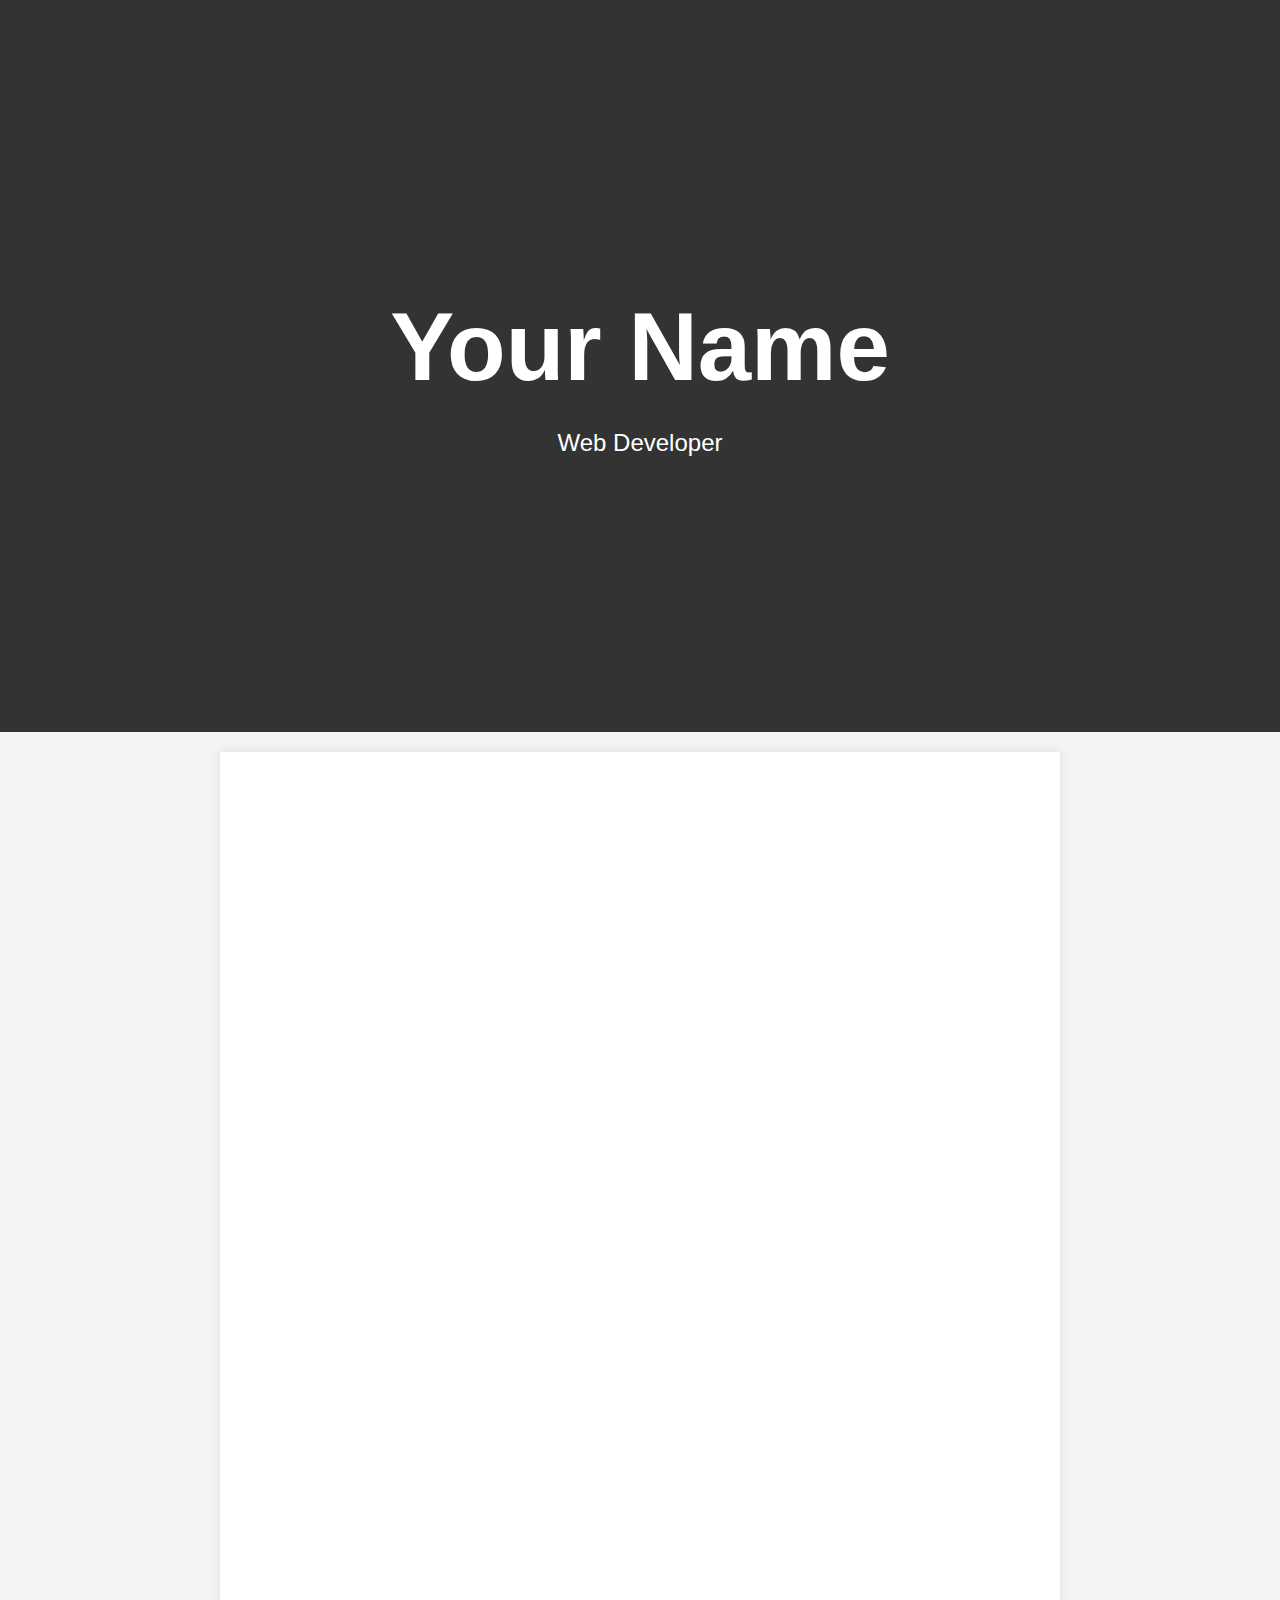
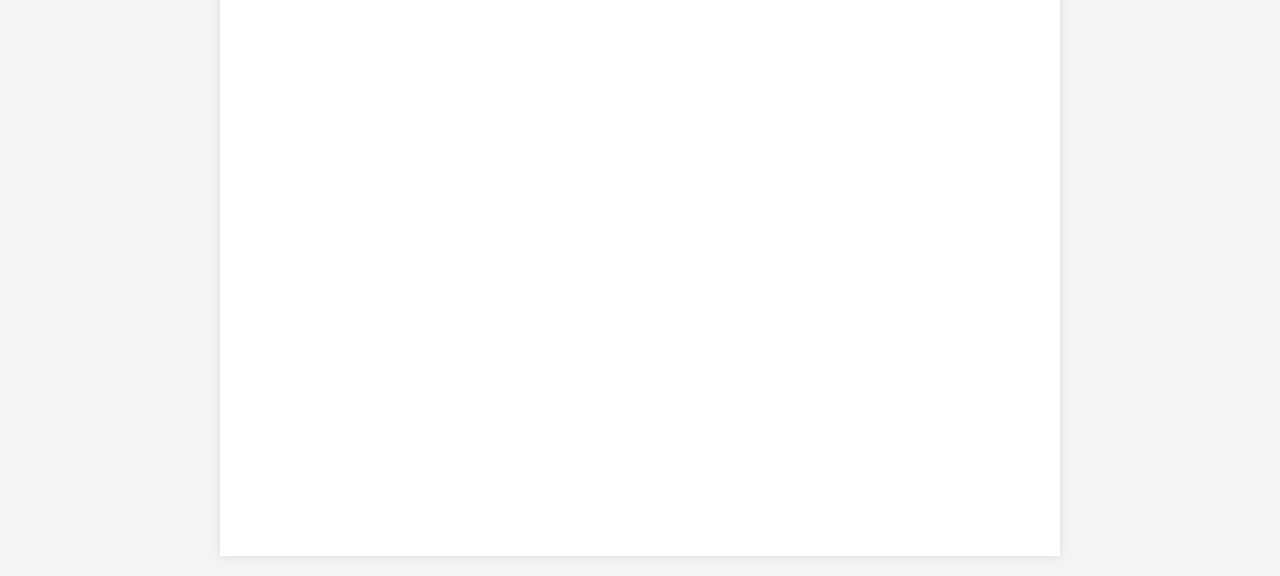
==== home.html @ 7e668e8a "Upload about me website" ====
<!DOCTYPE html>
<html lang="en">

<head>
  <meta charset="UTF-8">
  <meta name="viewport" content="width=device-width, initial-scale=1.0">
  <title>Jimmy Liu - Resume</title>
  <link rel="stylesheet" href="styles.css">
  <script defer src="script.js"></script>
</head>

<body>

  <div id="top"></div>

  <header>
    <h1>Your Name</h1>
    <p>Web Developer</p>
  </header>

  <div class="main">
    <section id="about" class="hidden">
      <h2>About Me</h2>
      <p>Write a brief description about yourself here.</p>
    </section>

    <section id="experience" class="hidden">
      <h2>Experience</h2>
      <div class="job">
        <h3>Company Name</h3>
        <p>Position: Your Position</p>
        <p>Date: MM/YYYY - MM/YYYY</p>
        <p>Description: Write a brief description of your responsibilities and achievements.</p>
      </div>
    </section>

    <section id="education" class="hidden">
      <h2>Education</h2>
      <div class="education">
        <h3>University Name</h3>
        <p>Degree: Your Degree</p>
        <p>Date: YYYY</p>
        <p>Description: Write a brief description of your academic achievements or any relevant details.</p>
      </div>
      <!-- Add more education entries as needed -->
    </section>

    <section id="skills" class="hidden">
      <h2>Skills</h2>
      <p>Skill 1, Skill 2, Skill 3, ...</p>
      <p>Describe your proficiency level or any relevant details for each skill.</p>
    </section>

    <section id="projects" class="hidden">
      <h2>Projects</h2>
      <div class="project">
        <h3>Project 1</h3>
        <p>Description: Write a brief description of the project.</p>
      </div>
    </section>
  </div>
</body>

</html>
---- styles.css ----
body {
  font-family: Arial, sans-serif;
  line-height: 1.6;
  background-color: #f4f4f4;
  color: #333;
  margin: 0;
  padding: 0;
}

header {
  background-color: #333;
  color: #fff;
  text-align: center;
  padding: 6rem 0; /* Adjusted padding for the header */
  display: flex;
  flex-direction: column;
  justify-content: center;
  align-items: center;
  width: 100vw; /* Set the width to the viewport width */
  height: 60vh;
}

h1 {
  font-size: 6rem;
  margin: 0;
}

p {
  font-size: 1.5rem;
  margin: 0;
}

nav {
  background-color: #333;
  color: #fff;
  display: flex;
  justify-content: center;
  align-items: center;
}

nav a {
  color: #fff;
  text-decoration: none;
  padding: 1rem;
}

nav a:hover {
  background-color: #555;
}

.main {
  max-width: 800px;
  margin: 20px auto;
  padding: 20px;
  background-color: #fff;
  box-shadow: 0 0 10px rgba(0, 0, 0, 0.1);
}

h2 {
  text-align: center;
  text-transform: uppercase;
  font-size: 2rem;
  margin-bottom: 20px;
}

section {
  margin-bottom: 75px;
}

body::-webkit-scrollbar {
  display: none;
}

.hidden {
  opacity: 0;
  filter: blur(5px);
  transform: translateY(50%);
  transition: all 1s;
}

.show {
  opacity: 1;
  filter: blur(0px);
  transform: translateY(0);
}
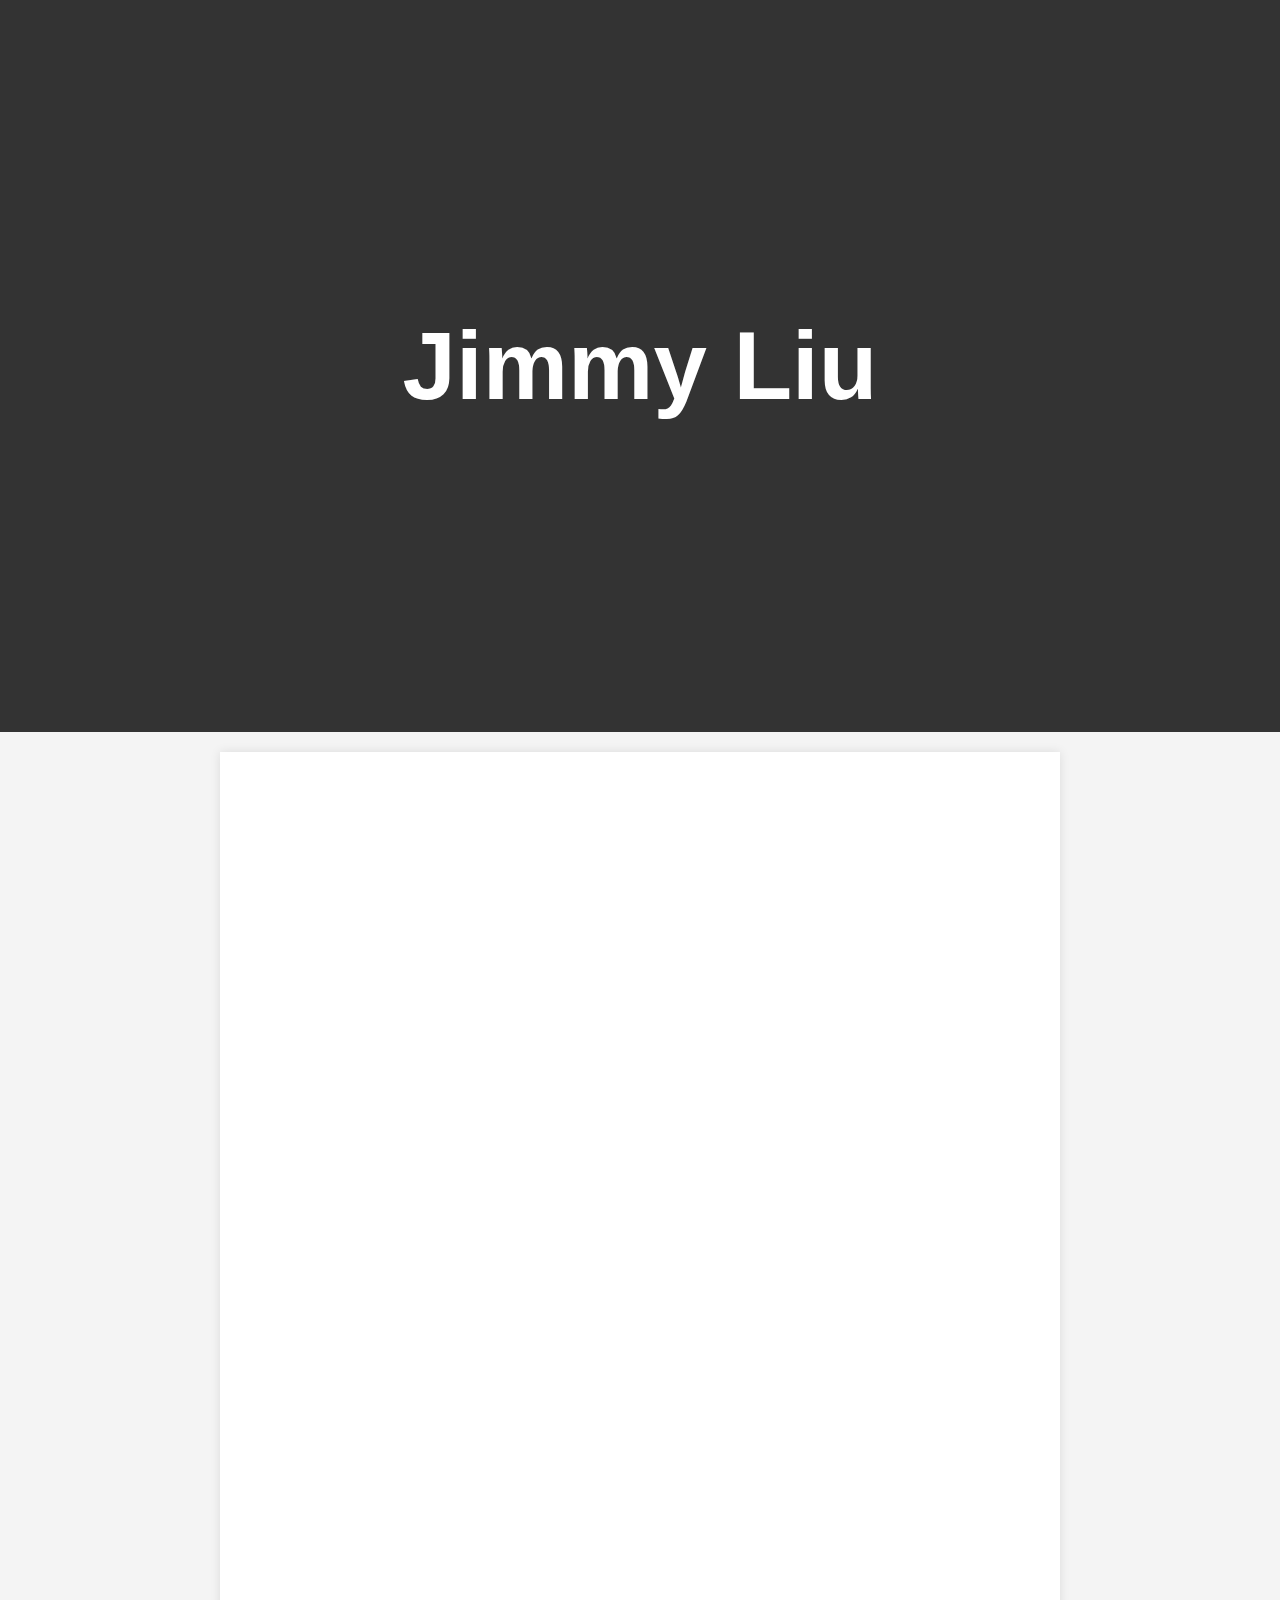
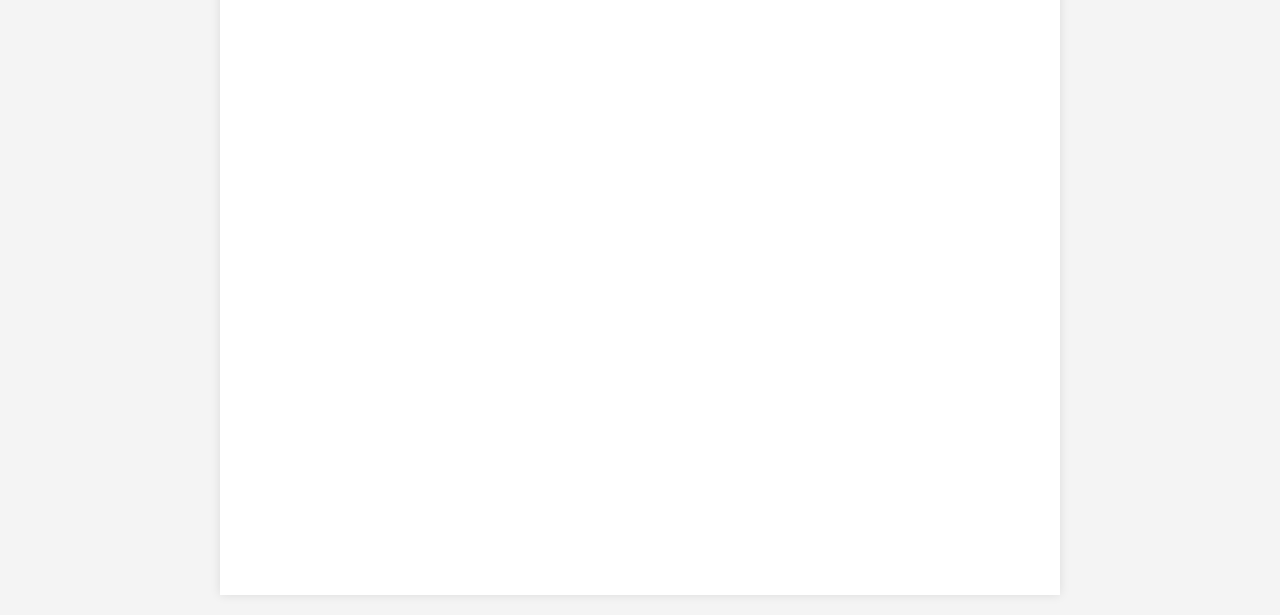
==== commit 92b0bda7: "Update home.html" ====
--- a/home.html
+++ b/home.html
@@ -4,7 +4,7 @@
 <head>
   <meta charset="UTF-8">
   <meta name="viewport" content="width=device-width, initial-scale=1.0">
-  <title>Jimmy Liu - Resume</title>
+  <title>Home</title>
   <link rel="stylesheet" href="styles.css">
   <script defer src="script.js"></script>
 </head>
@@ -14,41 +14,42 @@
   <div id="top"></div>
 
   <header>
-    <h1>Your Name</h1>
-    <p>Web Developer</p>
+    <h1>Jimmy Liu</h1>
   </header>
 
   <div class="main">
     <section id="about" class="hidden">
       <h2>About Me</h2>
-      <p>Write a brief description about yourself here.</p>
-    </section>
-
-    <section id="experience" class="hidden">
-      <h2>Experience</h2>
-      <div class="job">
-        <h3>Company Name</h3>
-        <p>Position: Your Position</p>
-        <p>Date: MM/YYYY - MM/YYYY</p>
-        <p>Description: Write a brief description of your responsibilities and achievements.</p>
-      </div>
+      <p>
+        I'm a Sophomore studying computer science at the University of Washington. I've
+        been coding as a hobby for 4 years, working on things ranging from 
+      </p>
     </section>
 
     <section id="education" class="hidden">
       <h2>Education</h2>
       <div class="education">
-        <h3>University Name</h3>
-        <p>Degree: Your Degree</p>
-        <p>Date: YYYY</p>
+        <h3>University of Washington Seattle</h3>
+        <p>Pursueing a B.S in computer science</p>
+        <p>2022 - 2026</p>
         <p>Description: Write a brief description of your academic achievements or any relevant details.</p>
       </div>
-      <!-- Add more education entries as needed -->
     </section>
 
     <section id="skills" class="hidden">
       <h2>Skills</h2>
       <p>Skill 1, Skill 2, Skill 3, ...</p>
       <p>Describe your proficiency level or any relevant details for each skill.</p>
+    </section>
+
+    <section id="experience" class="hidden">
+      <h2>Experience</h2>
+      <div class="job">
+        <h3>Blake Rian Consulting</h3>
+        <p>Position: Server</p>
+        <p>Date: 07/23 - 10/23</p>
+        <p>Catering at Microsoft events</p>
+      </div>
     </section>
 
     <section id="projects" class="hidden">
@@ -61,4 +62,4 @@
   </div>
 </body>
 
-</html>+</html>
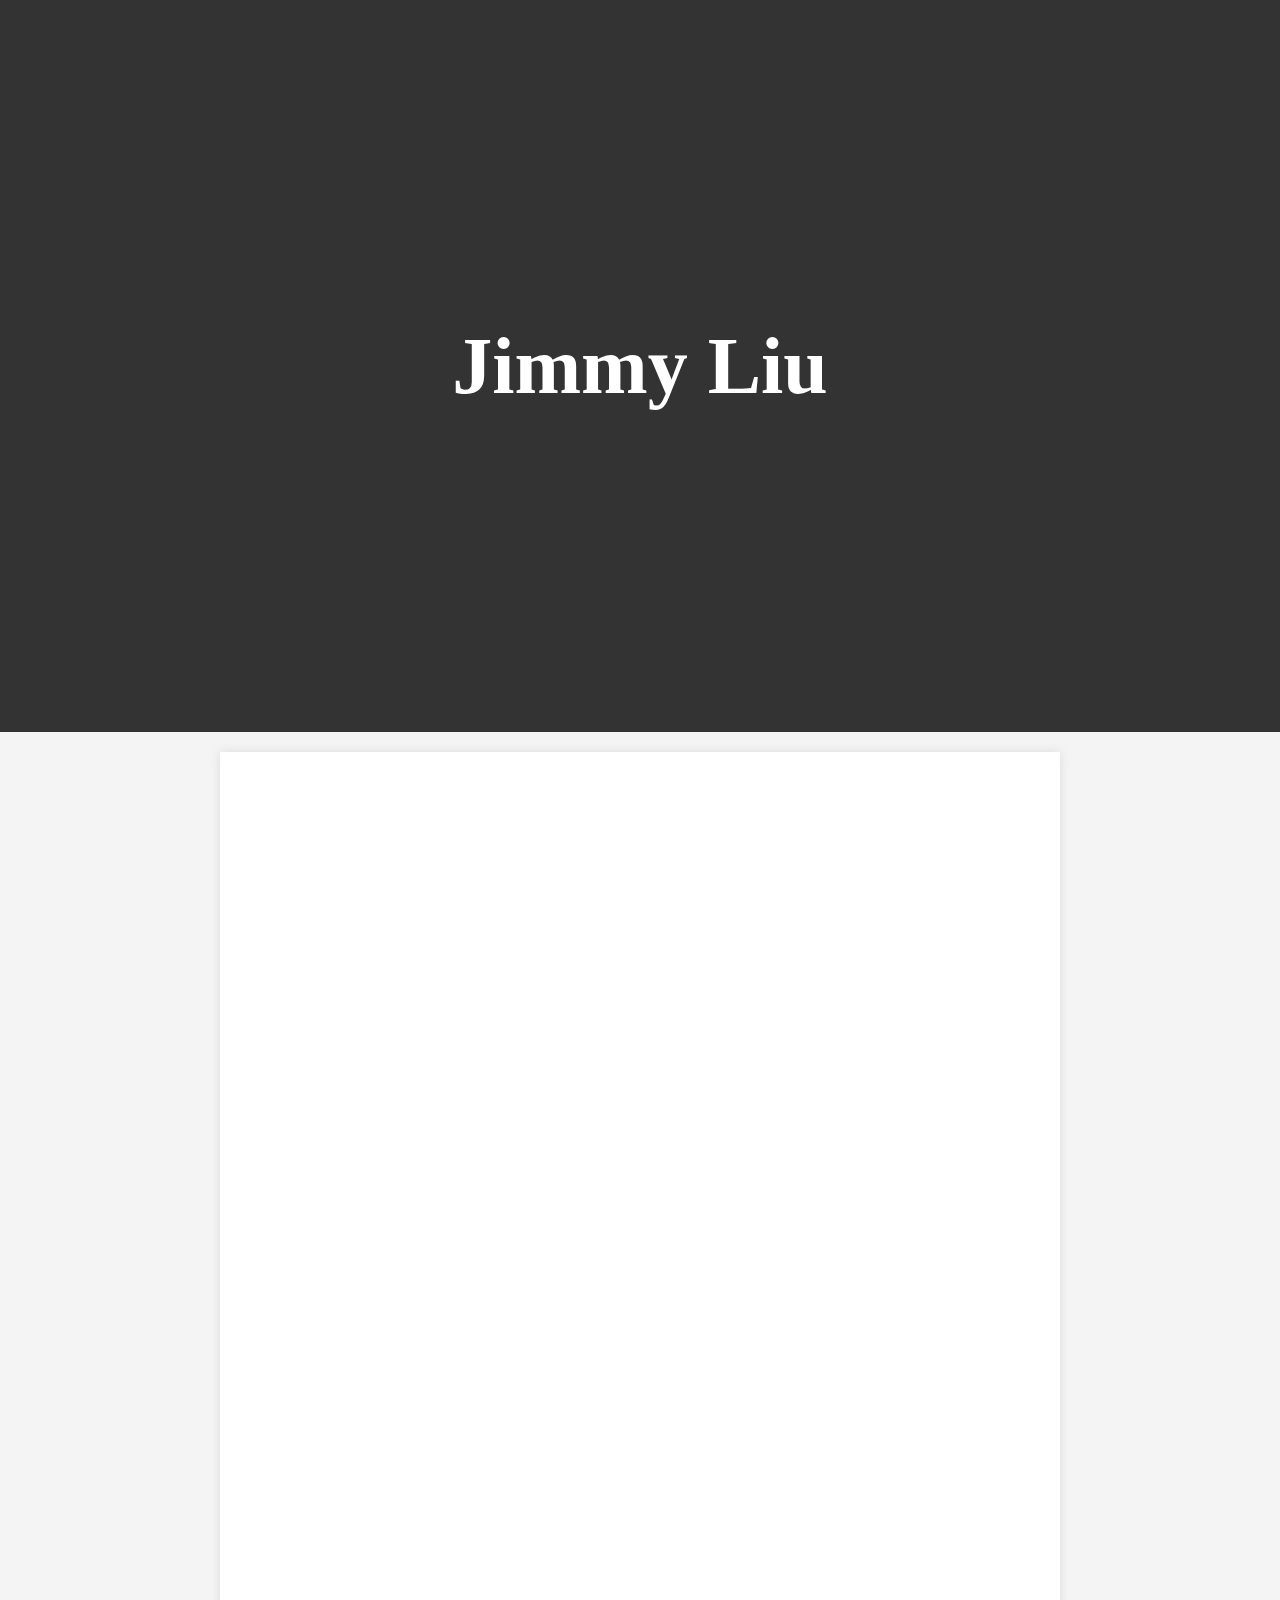
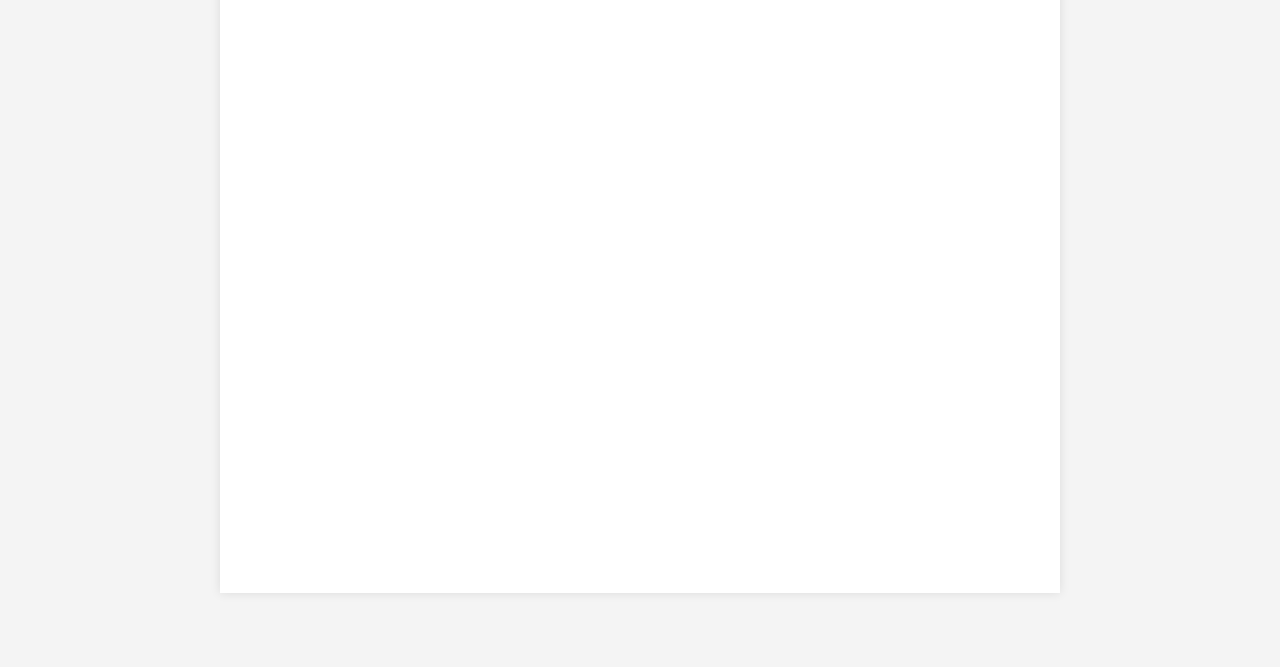
==== commit 55ed197e: "Update home.html" ====
--- a/home.html
+++ b/home.html
@@ -30,7 +30,7 @@
       <h2>Education</h2>
       <div class="education">
         <h3>University of Washington Seattle</h3>
-        <p>Pursueing a B.S in computer science</p>
+        <p>Pursuing a B.S. in computer science</p>
         <p>2022 - 2026</p>
         <p>Description: Write a brief description of your academic achievements or any relevant details.</p>
       </div>
@@ -43,7 +43,7 @@
     </section>
 
     <section id="experience" class="hidden">
-      <h2>Experience</h2>
+      <h2>Job Experience</h2>
       <div class="job">
         <h3>Blake Rian Consulting</h3>
         <p>Position: Server</p>
--- a/styles.css
+++ b/styles.css
@@ -21,7 +21,8 @@
 }
 
 h1 {
-  font-size: 6rem;
+  font-family: "sans-serif";
+  font-size: 5rem;
   margin: 0;
 }
 
@@ -64,7 +65,8 @@
 }
 
 section {
-  margin-bottom: 75px;
+  margin-top: 50px;
+  padding-bottom: 30px;
 }
 
 body::-webkit-scrollbar {
@@ -82,4 +84,4 @@
   opacity: 1;
   filter: blur(0px);
   transform: translateY(0);
-}+}
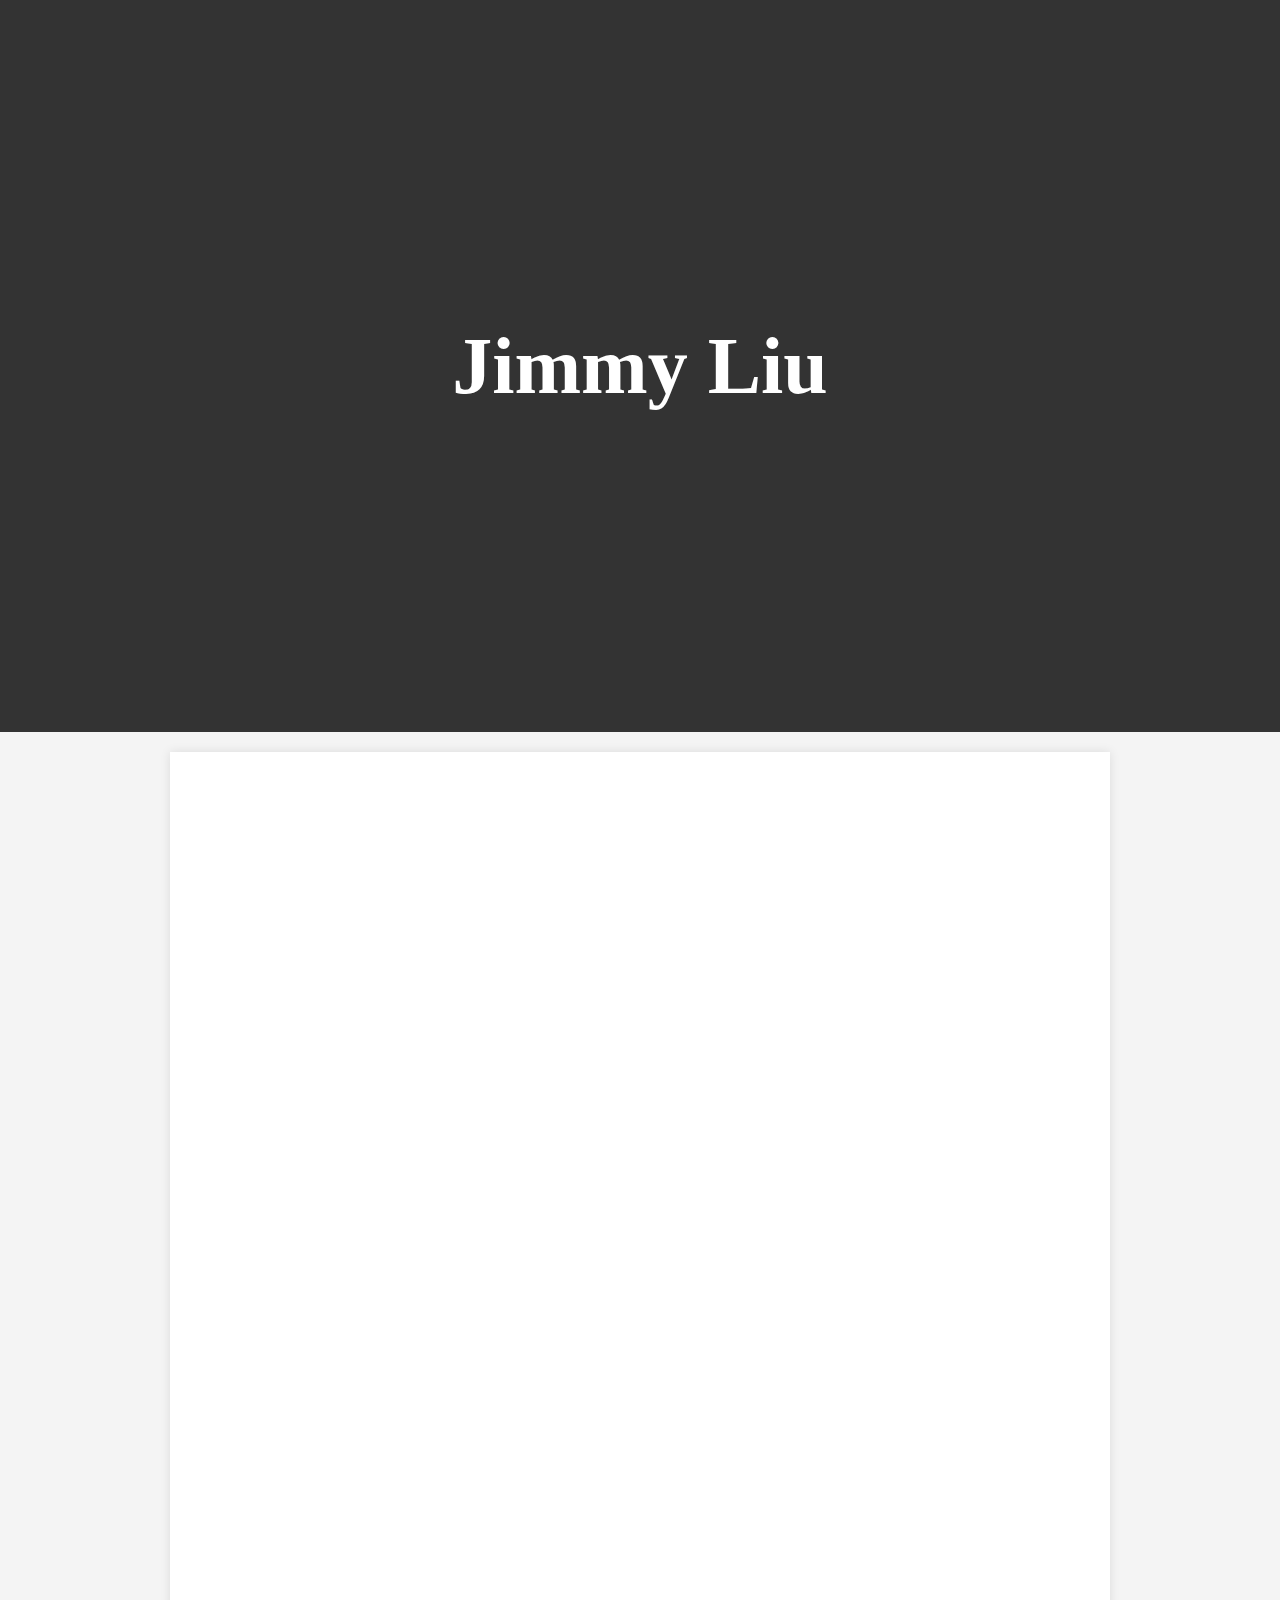
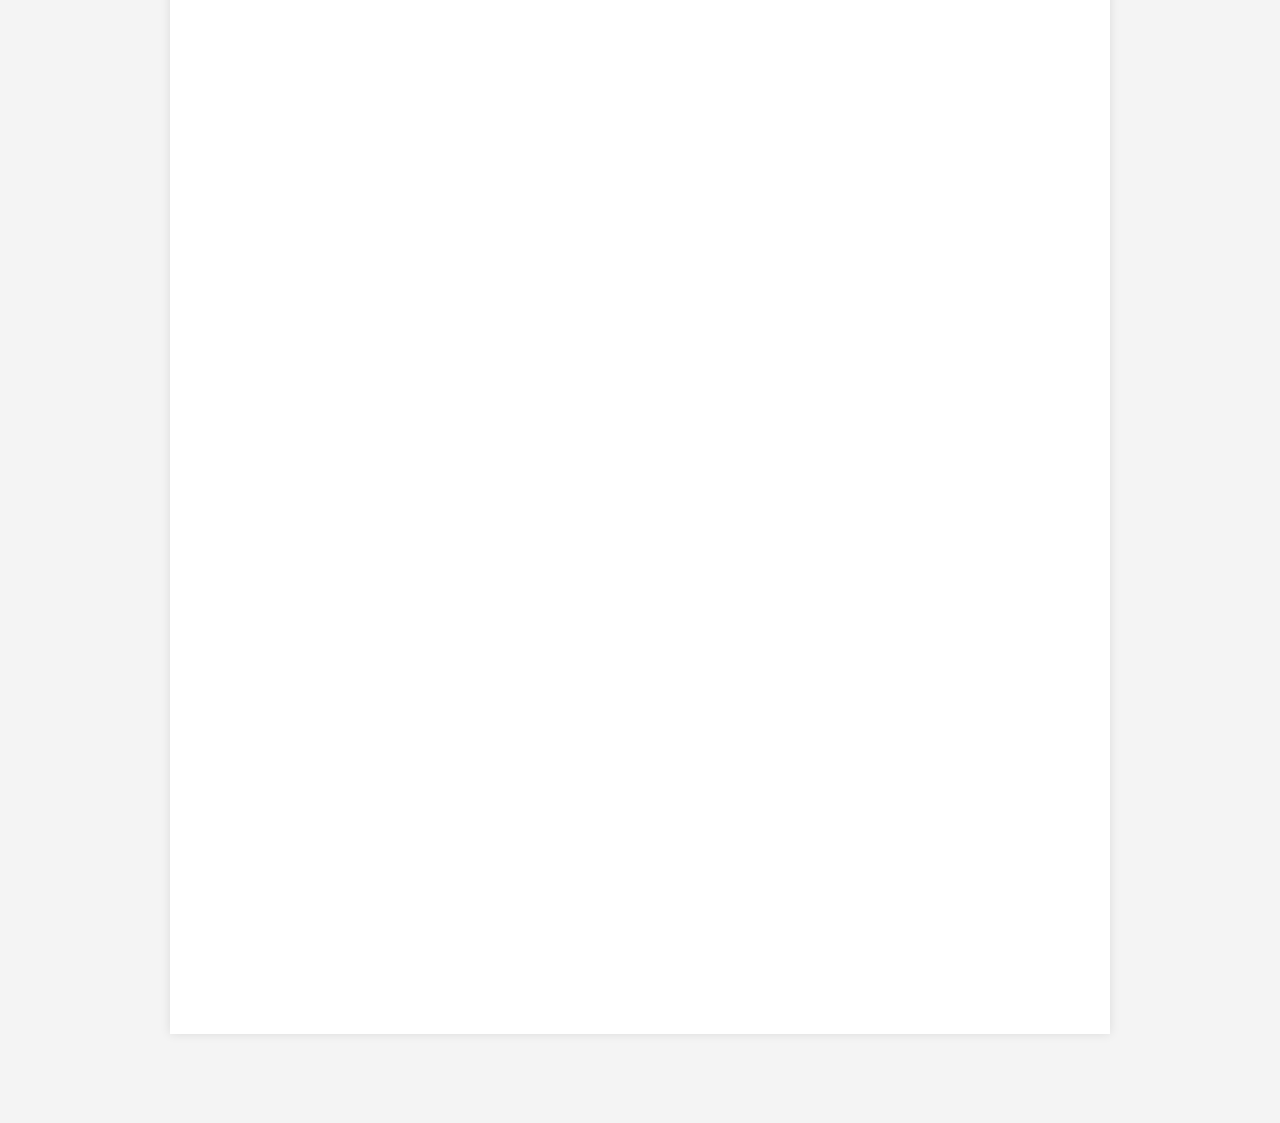
==== commit f8f93fef: "added smooth refresh animation to top of page" ====
--- a/home.html
+++ b/home.html
@@ -21,9 +21,12 @@
     <section id="about" class="hidden">
       <h2>About Me</h2>
       <p>
-        I'm a Sophomore studying computer science at the University of Washington. I've
-        been coding as a hobby for 4 years, working on things ranging from 
+        I'm a Sophomore pursuing a B.S. in computer science at the University of Washington Seattle. I have four years of coding 
+        experience working as a hobby, working on personal projects and competing in competitive programming tournaments, along 
+        with two years of university courses. My strengths include problem-solving, adaptability, and communication. I'm looking 
+        to expand my career and learn new things!
       </p>
+      <p>Contact me at jimmyliu20040@gmail.com</p>
     </section>
 
     <section id="education" class="hidden">
--- a/styles.css
+++ b/styles.css
@@ -3,8 +3,8 @@
   line-height: 1.6;
   background-color: #f4f4f4;
   color: #333;
-  margin: 0;
-  padding: 0;
+  margin: 0px;
+  padding: 0px;
 }
 
 header {
@@ -23,12 +23,10 @@
 h1 {
   font-family: "sans-serif";
   font-size: 5rem;
-  margin: 0;
 }
 
 p {
   font-size: 1.5rem;
-  margin: 0;
 }
 
 nav {
@@ -50,7 +48,7 @@
 }
 
 .main {
-  max-width: 800px;
+  max-width: 900px;
   margin: 20px auto;
   padding: 20px;
   background-color: #fff;
@@ -77,11 +75,12 @@
   opacity: 0;
   filter: blur(5px);
   transform: translateY(50%);
-  transition: all 1s;
 }
 
 .show {
   opacity: 1;
   filter: blur(0px);
   transform: translateY(0);
+  transition: all 1s;
 }
+
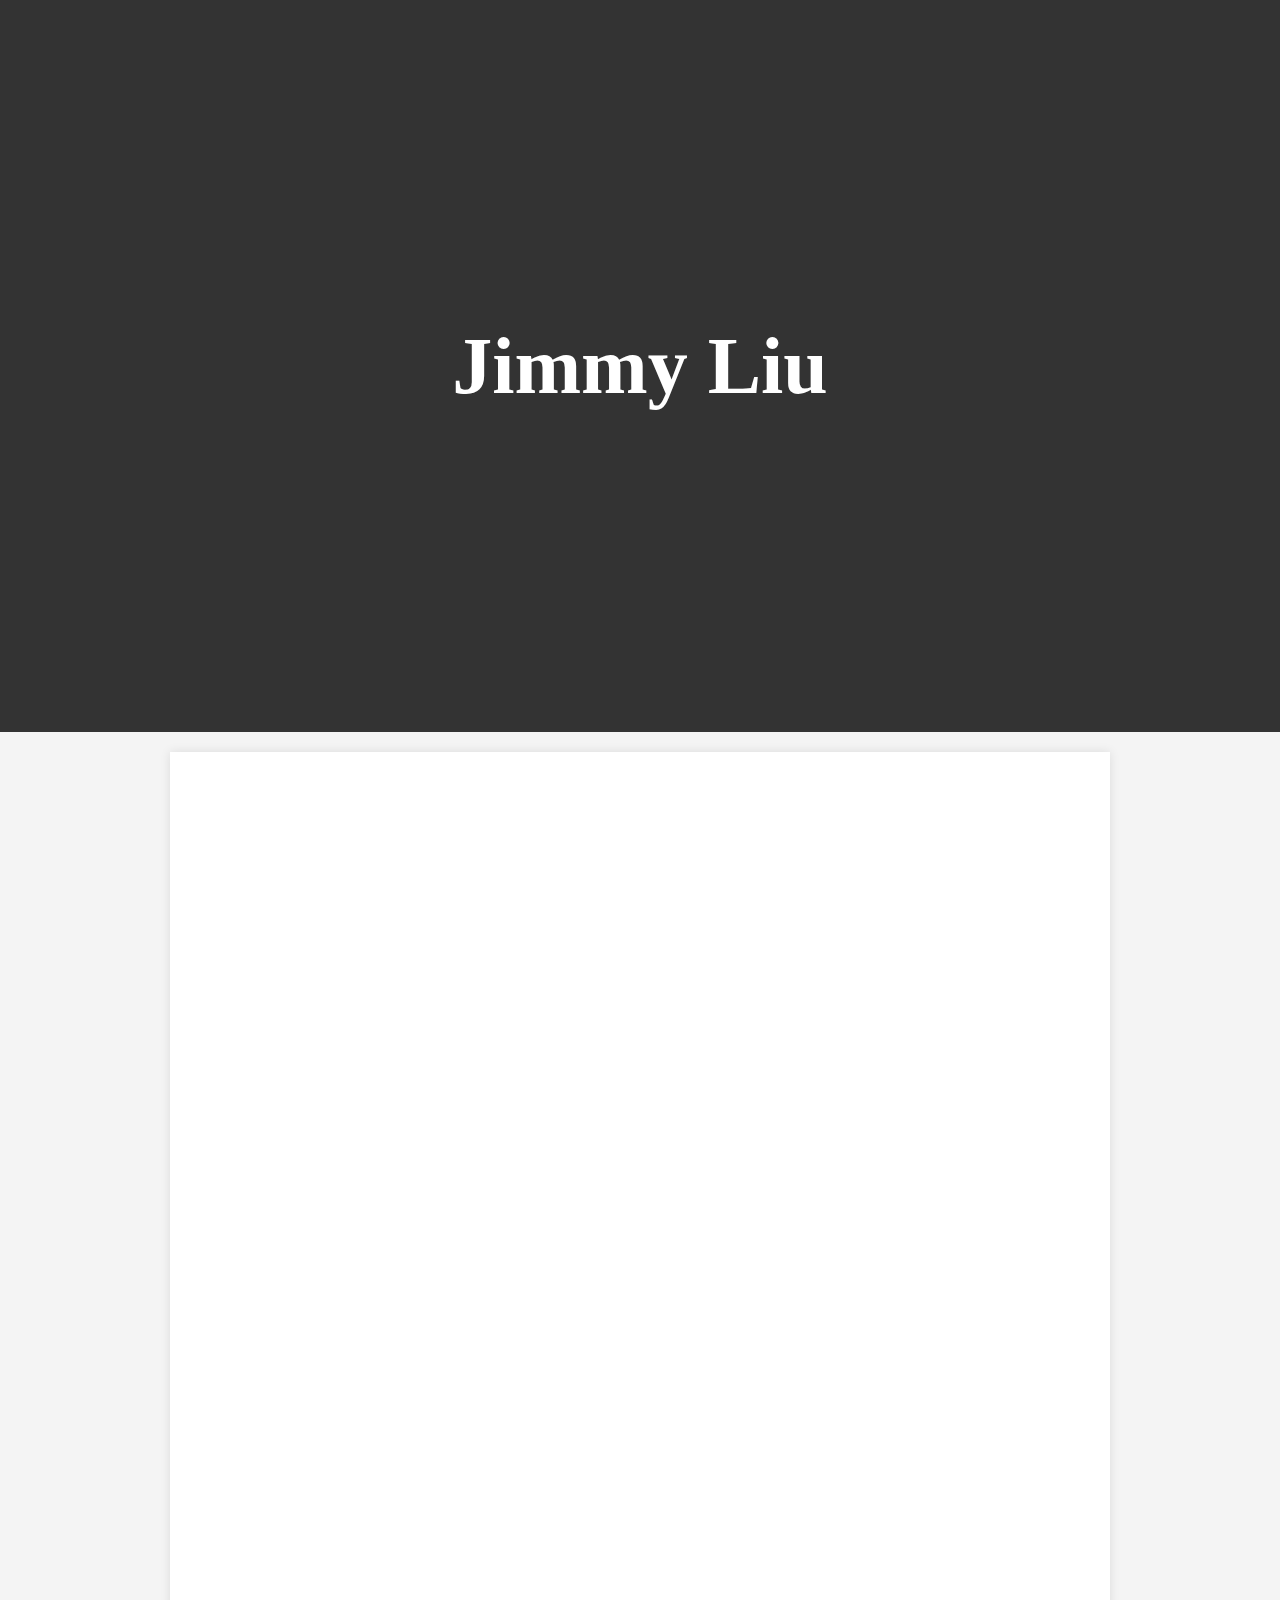
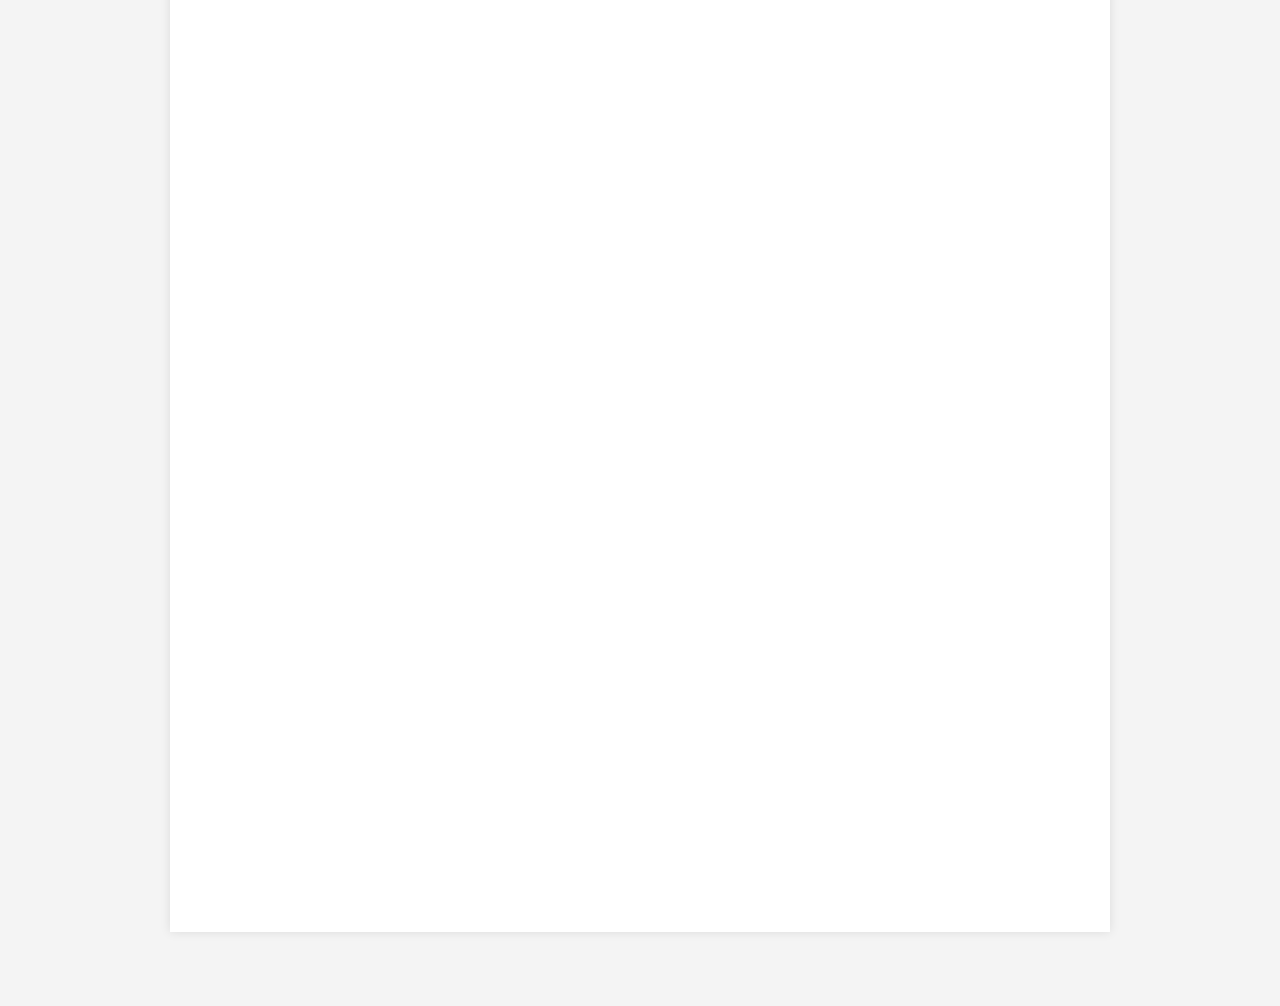
==== commit 1dee97d2: "upload bean website and more detail in resume" ====
--- a/home.html
+++ b/home.html
@@ -32,10 +32,17 @@
     <section id="education" class="hidden">
       <h2>Education</h2>
       <div class="education">
-        <h3>University of Washington Seattle</h3>
-        <p>Pursuing a B.S. in computer science</p>
-        <p>2022 - 2026</p>
-        <p>Description: Write a brief description of your academic achievements or any relevant details.</p>
+        <div>
+          <h3>University of Washington Seattle</h3>
+          <p>Pursuing a B.S. in Computer Science</p>
+          <p>Expected Graduation date: June 2026</p>
+          <p>GPA: 3.67</p>
+        </div>
+        <div>
+          <h3>Acheivements</h3> 
+          <p>Autumn 2022 Dean's List Recipient</p>
+          <p>Spring 2023 Dean's List Recipient</p>
+        </div>
       </div>
     </section>
 
@@ -56,10 +63,10 @@
     </section>
 
     <section id="projects" class="hidden">
-      <h2>Projects</h2>
+      <h2>Projects  [WORK IN PROGRESS]</h2>
       <div class="project">
-        <h3>Project 1</h3>
-        <p>Description: Write a brief description of the project.</p>
+        <h3>Maze Solver | CSE 154 Final Project</h3>
+        <p>.</p>
       </div>
     </section>
   </div>
--- a/styles.css
+++ b/styles.css
@@ -27,6 +27,7 @@
 
 p {
   font-size: 1.5rem;
+  margin: 0px;
 }
 
 nav {
@@ -84,3 +85,6 @@
   transition: all 1s;
 }
 
+#about p, #education div div {
+  padding-bottom: 20px;
+}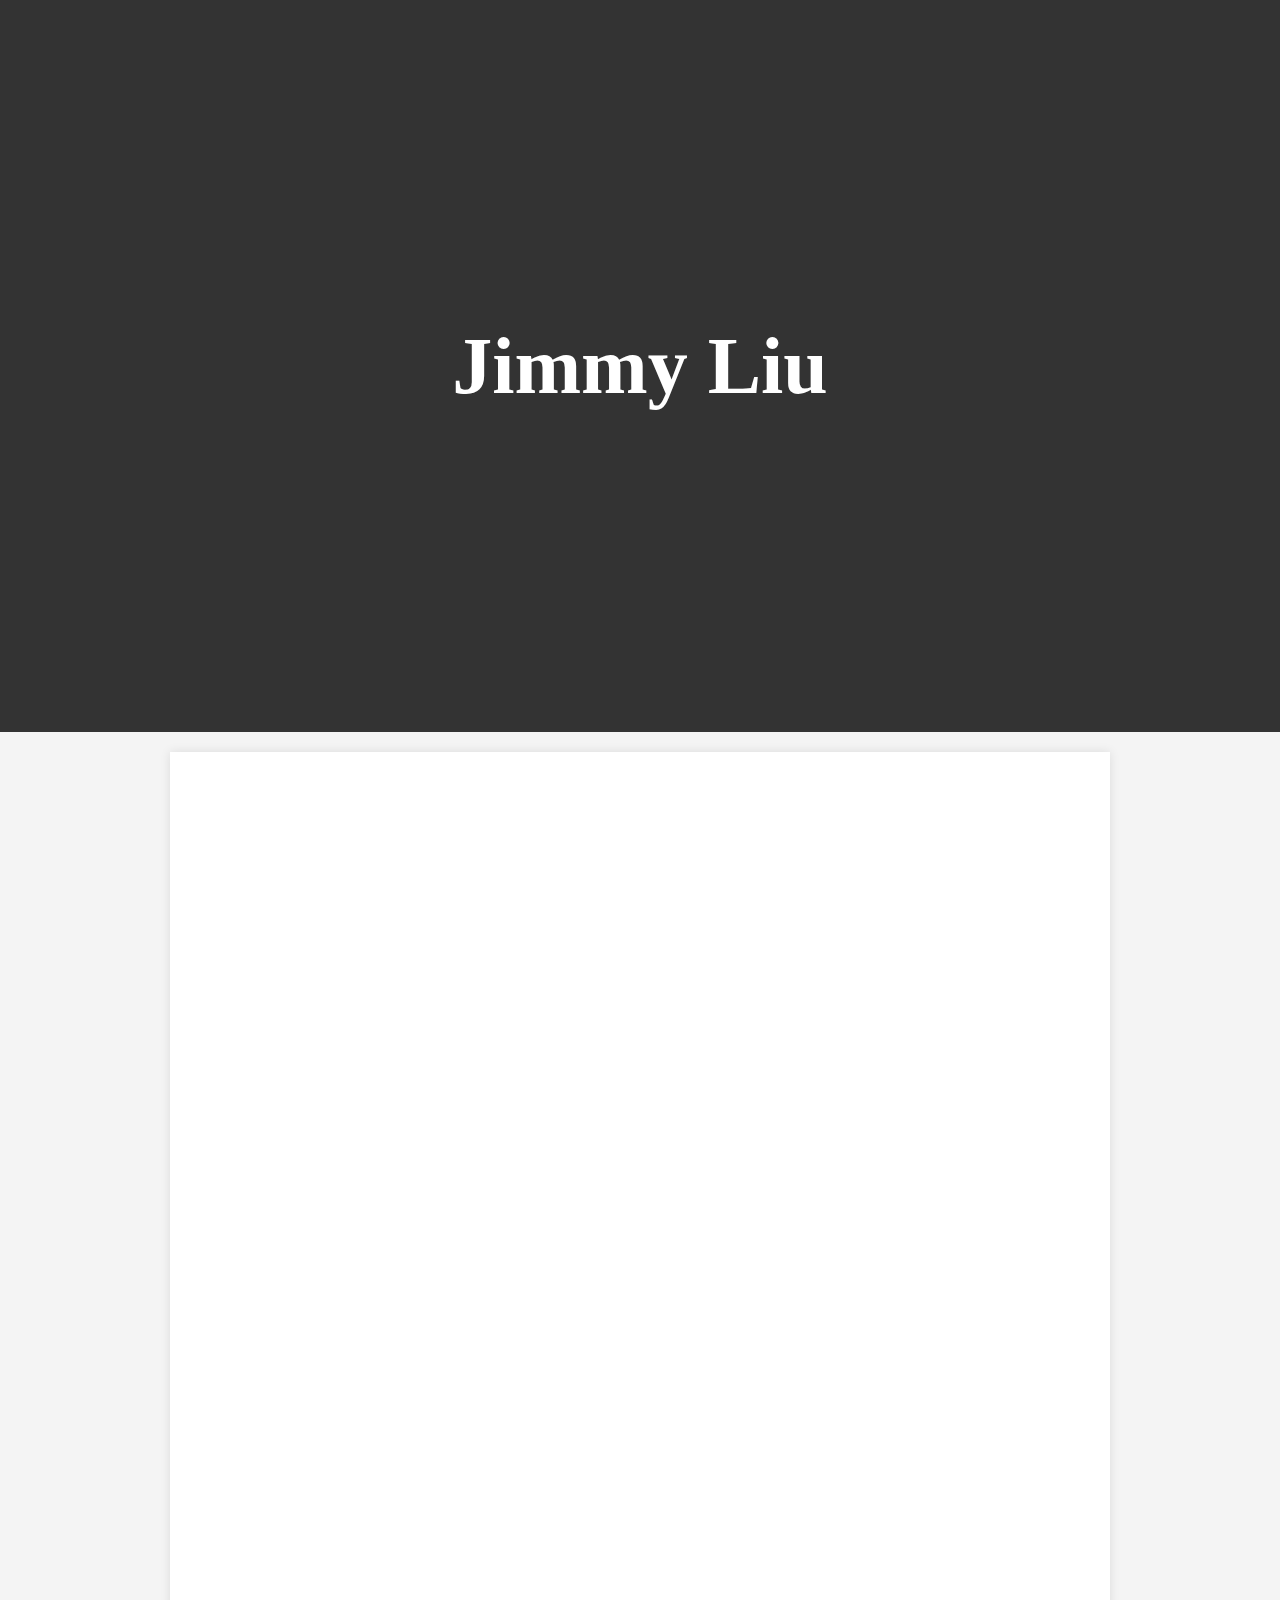
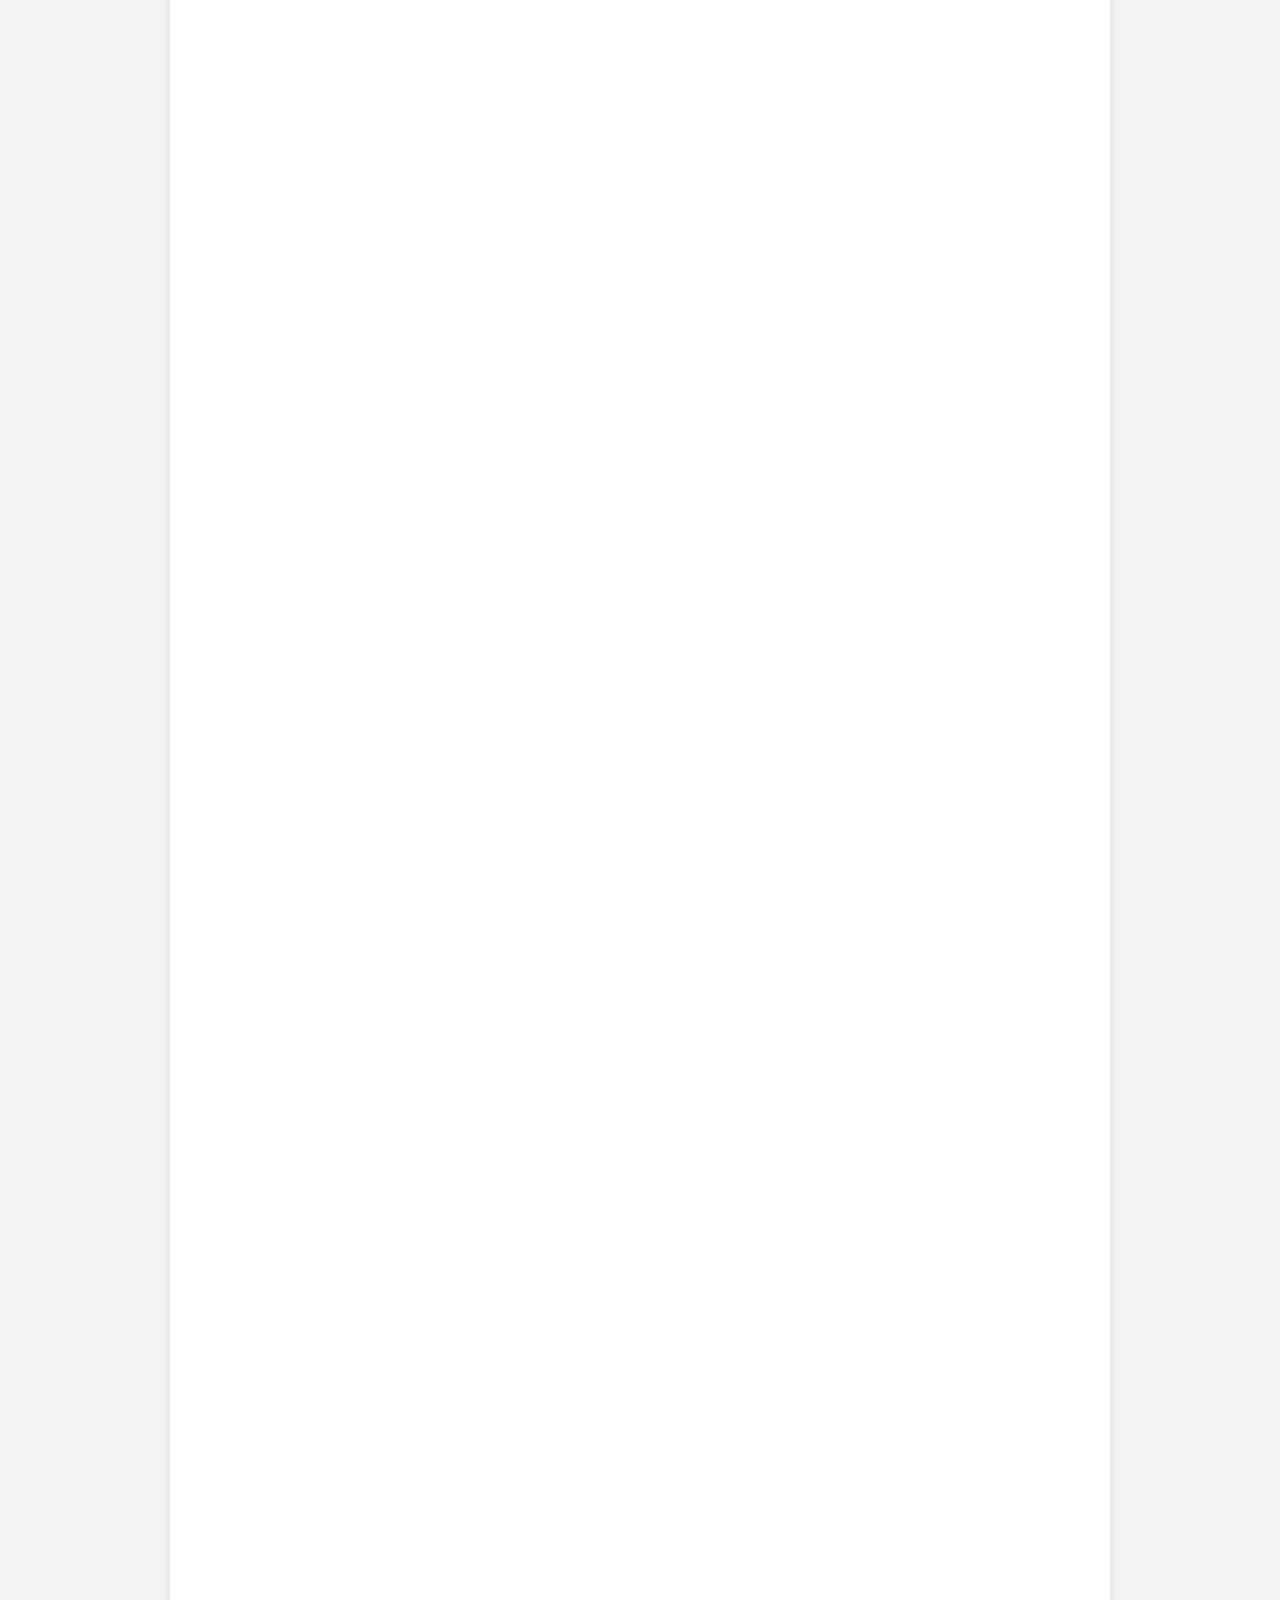
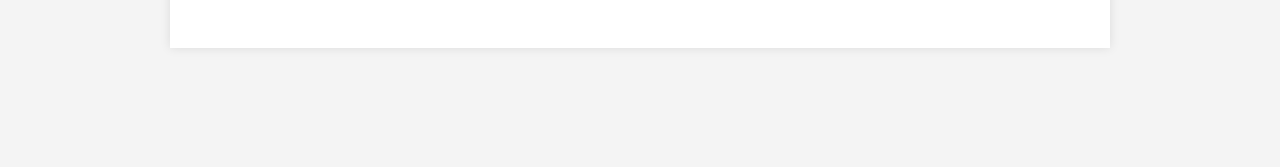
==== commit 7ed9c452: "filling out information on the website" ====
--- a/home.html
+++ b/home.html
@@ -48,25 +48,59 @@
 
     <section id="skills" class="hidden">
       <h2>Skills</h2>
-      <p>Skill 1, Skill 2, Skill 3, ...</p>
-      <p>Describe your proficiency level or any relevant details for each skill.</p>
+      <ul>
+        <li>Communication</li>
+        <li>Problem-solving</li>
+        <li>Adapability</li>
+        <li>Fast Learner</li>
+      </ul>
+      <p>
+        Communication is a very important skill which I honed during the two years I
+        participated in a club called the Fireside Coding Club. I worked closely
+        alongside club members to do things like discuss and compete in USACO
+        competitions, and building simples games in Unity. Because I spent so much
+        time programming during this time, I also became proficient at not only 
+        coding, but also at reasoning and problem-solving in order to write or debug 
+        my code. 
+      </p>
+      <p>
+        Another skill that I pride myself in is my ability to learn new things quickly, 
+        and adapt to any situation I am faced with. These are both skills that have 
+        greatly helped me in my journey as a programmer, and which I hope will continue 
+        to help me as I expand my career and continue to learn more.
+      </p>
     </section>
 
-    <section id="experience" class="hidden">
+    <section id="job" class="hidden">
       <h2>Job Experience</h2>
       <div class="job">
         <h3>Blake Rian Consulting</h3>
         <p>Position: Server</p>
         <p>Date: 07/23 - 10/23</p>
-        <p>Catering at Microsoft events</p>
+        <p>Providing catering services for Microsoft employees</p>
       </div>
     </section>
 
+    <section id="programming" class="hidden">
+      <h2>Programming Experience</h2>
+      <ul>
+        <li>Intro courses on Java, C, and frontend/backend web programming using HTML, CSS, and JavaScript. </li>
+        <li>High-level understanding of computer hardware design.</li>
+        <li>Enrolled in computer logic and software design courses to implement, test, and prove code correctness in
+          TypeScript.</li>
+        <li>Completed online courses in Java, JavaScript, and Python.</li>
+        <li>Roughly a years worth of competitive programming experience.</li>
+      </ul>
+    </section>
+
     <section id="projects" class="hidden">
-      <h2>Projects  [WORK IN PROGRESS]</h2>
+      <h2>Projects</h2>
       <div class="project">
-        <h3>Maze Solver | CSE 154 Final Project</h3>
-        <p>.</p>
+        <h3>Currently working to port my projects so they're accessible via this website</h3>
+        <p>Maze Solver | CSE 154 Final Project</p>
+        <p>Image to ASCII Art converter</p>
+        <p>Python Face Detection App</p>
+        <p>USACO solutions</p>
       </div>
     </section>
   </div>
--- a/styles.css
+++ b/styles.css
@@ -26,7 +26,7 @@
 }
 
 p {
-  font-size: 1.5rem;
+  font-size: 1.25rem;
   margin: 0px;
 }
 
@@ -68,6 +68,14 @@
   padding-bottom: 30px;
 }
 
+li {
+  font-size: 1.25rem;
+}
+
+#skills p {
+  padding-bottom: 20px;
+}
+
 body::-webkit-scrollbar {
   display: none;
 }
@@ -87,4 +95,8 @@
 
 #about p, #education div div {
   padding-bottom: 20px;
+}
+
+#projects h3 {
+  color: red;
 }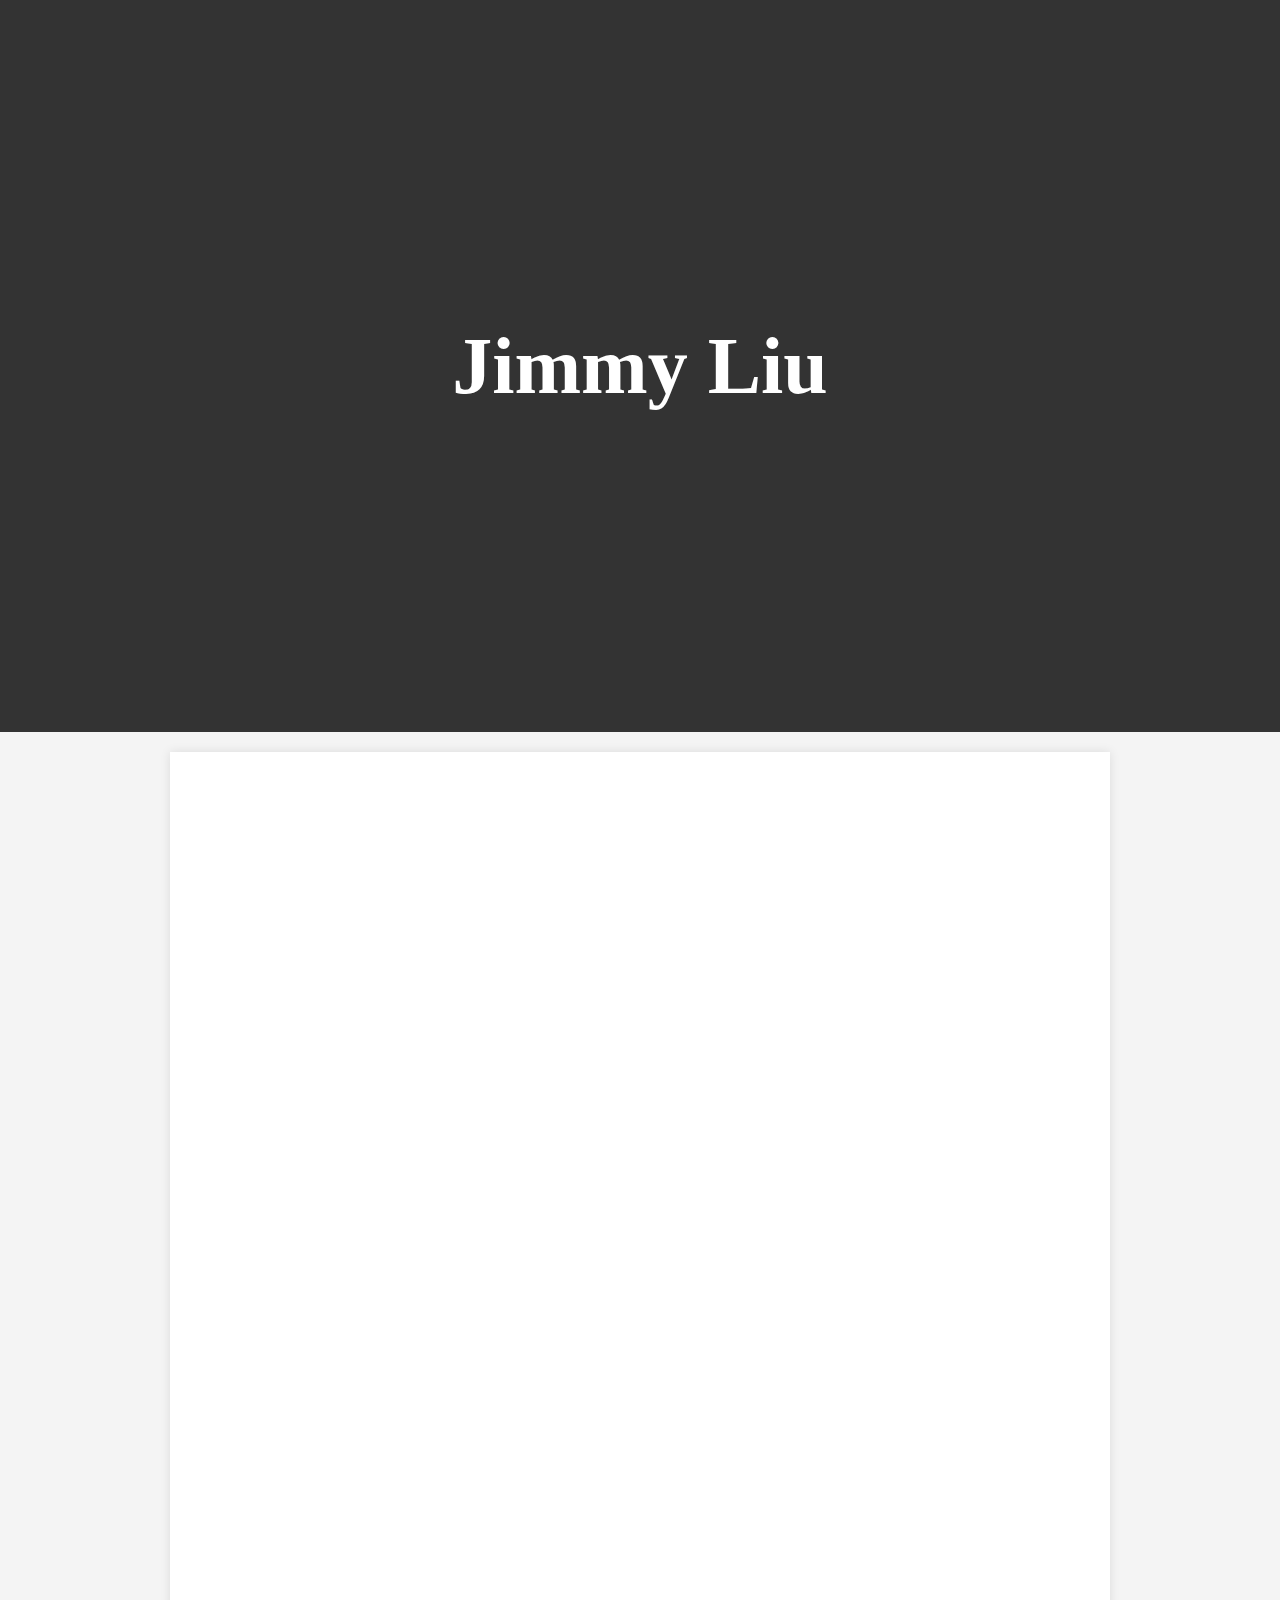
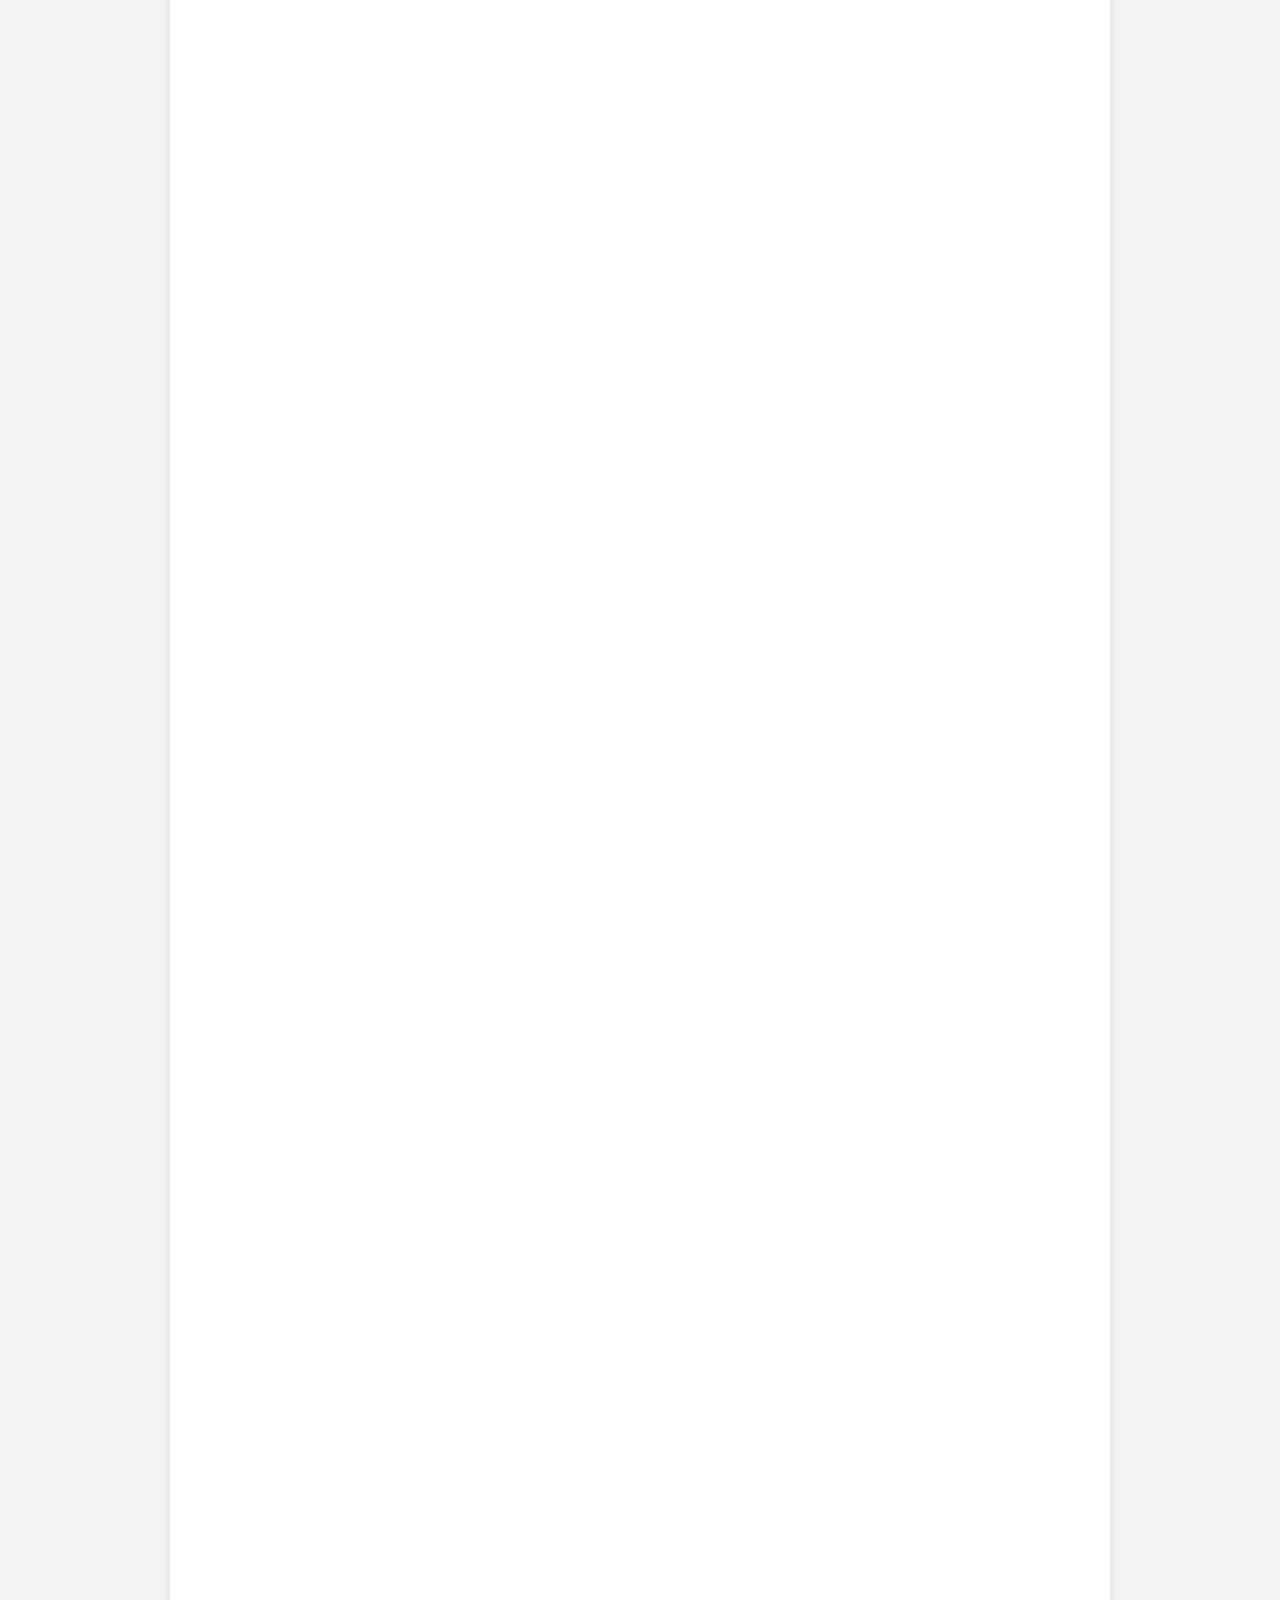
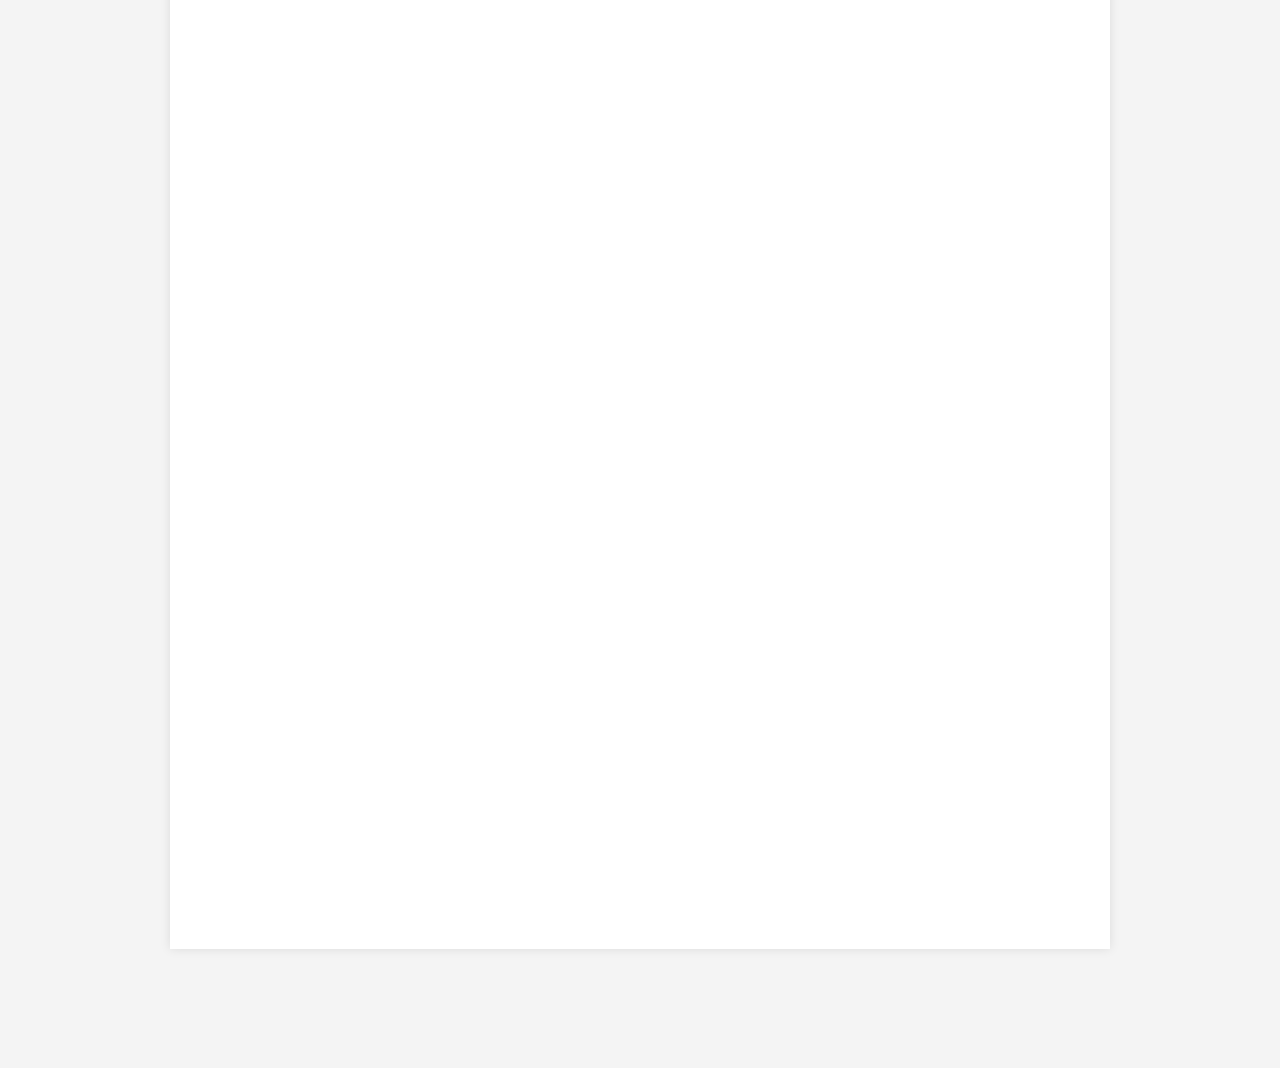
==== commit 4546f2b4: "added relevant coursework, fixed about me, and adding more padding" ====
--- a/home.html
+++ b/home.html
@@ -26,7 +26,10 @@
         with two years of university courses. My strengths include problem-solving, adaptability, and communication. I'm looking 
         to expand my career and learn new things!
       </p>
-      <p>Contact me at jimmyliu20040@gmail.com</p>
+      <p>
+        This is a website I made from scratch to put everything I've learned in one place. This inculdes my knowledge on web 
+        programming, but also all my other projects I've worked on over the years.
+      </p>
     </section>
 
     <section id="education" class="hidden">
@@ -43,6 +46,22 @@
           <p>Autumn 2022 Dean's List Recipient</p>
           <p>Spring 2023 Dean's List Recipient</p>
         </div>
+      </div>
+    </section>
+
+    <section id="coursework" class="hidden">
+      <h2>Relavent Coursework</h2>
+      <div class="coursework">
+        <h3>CSE 154 - Web Programming</h3>
+        <p>Intro course on the HTML, CSS, and JavaScript. Included the basics of backend development</p>
+        <h3>CSE 123 - Introduction to Computer Programming III</h3>
+        <p>Intro course on Java, object oriented programming, and designing and implenenting data structures</p>
+        <h3>CSE 351 - The Hardware/Software Interface</h3>
+        <p>Learned about computers at a low-level. This included assembly, memory, and caches. Also learned the basics of C programming.</p>
+        <h3>CSE 311 - Foundations of Computing I</h3>
+        <p>Using the principles of mathematics to solve complex problems through the use of logical notation</p>
+        <h3>CSE 331 - Software Design and Implementation</h3>
+        <p>Writing and testing code in TypeScript, and proving correctness by principle of induction</p>
       </div>
     </section>
 
--- a/styles.css
+++ b/styles.css
@@ -25,9 +25,22 @@
   font-size: 5rem;
 }
 
+h2 {
+  text-align: center;
+  text-transform: uppercase;
+  font-size: 2rem;
+  
+  margin-bottom: 20px;
+}
+
+h3 {
+  padding-left: 20px;
+}
+
 p {
   font-size: 1.25rem;
   margin: 0px;
+  padding-left: 20px;
 }
 
 nav {
@@ -48,21 +61,6 @@
   background-color: #555;
 }
 
-.main {
-  max-width: 900px;
-  margin: 20px auto;
-  padding: 20px;
-  background-color: #fff;
-  box-shadow: 0 0 10px rgba(0, 0, 0, 0.1);
-}
-
-h2 {
-  text-align: center;
-  text-transform: uppercase;
-  font-size: 2rem;
-  margin-bottom: 20px;
-}
-
 section {
   margin-top: 50px;
   padding-bottom: 30px;
@@ -72,12 +70,16 @@
   font-size: 1.25rem;
 }
 
-#skills p {
-  padding-bottom: 20px;
+#coursework p {
+  margin-bottom: 50px;
 }
 
-body::-webkit-scrollbar {
-  display: none;
+.main {
+  max-width: 900px;
+  margin: 20px auto;
+  padding: 20px;
+  background-color: #fff;
+  box-shadow: 0 0 10px rgba(0, 0, 0, 0.1);
 }
 
 .hidden {
@@ -93,10 +95,18 @@
   transition: all 1s;
 }
 
+#skills p {
+  padding-bottom: 20px;
+}
+
 #about p, #education div div {
   padding-bottom: 20px;
 }
 
 #projects h3 {
   color: red;
+}
+
+body::-webkit-scrollbar {
+  display: none;
 }